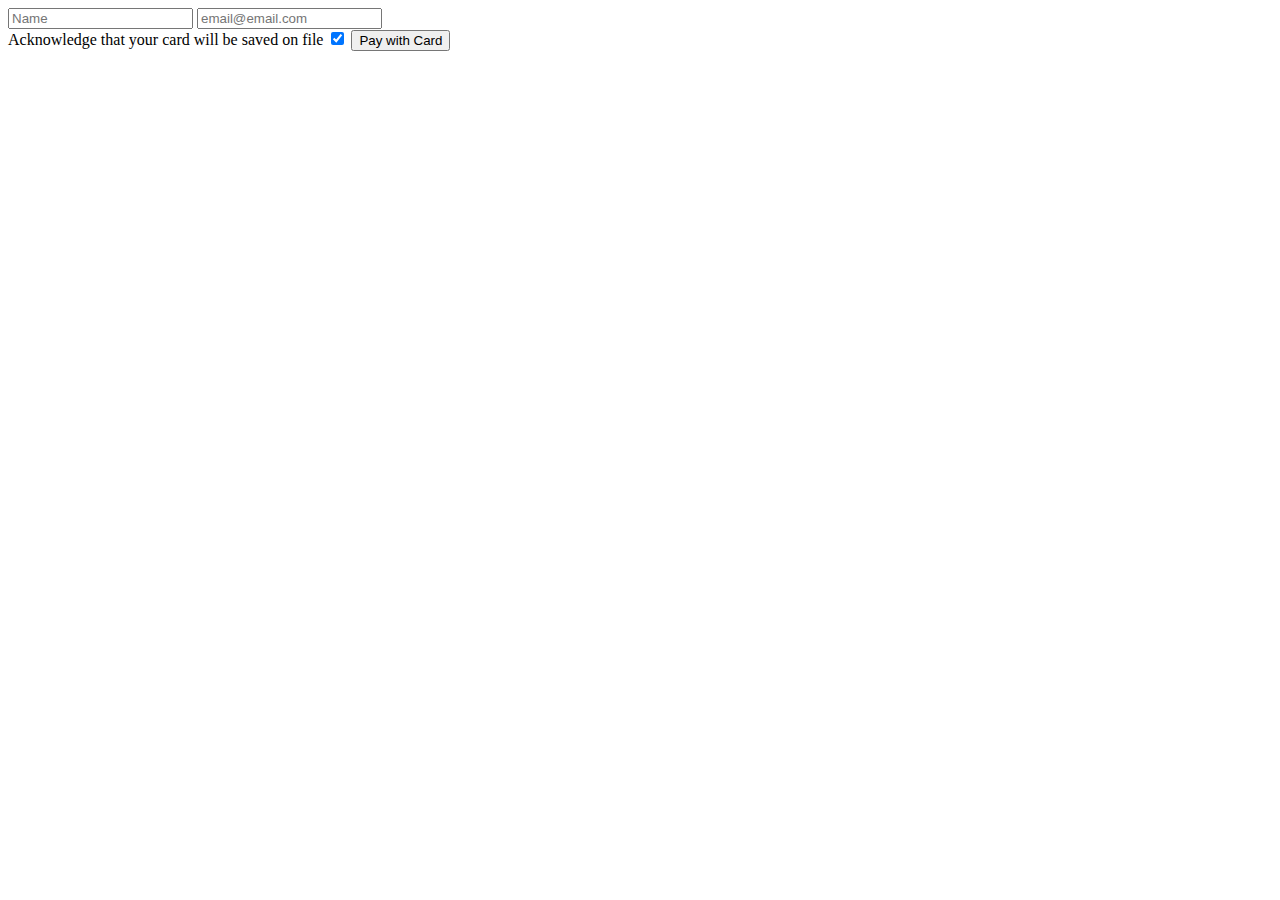
==== src/main/resources/templates/index.html @ b2241424 "Added ticket market" ====
<!DOCTYPE html>
<html>
<head>
  <meta charset="UTF-8">
  <meta content="ie=edge" http-equiv="x-ua-compatible">
  <title>Concert Venue</title>
  <meta content="width=device-width, initial-scale=1" name="viewport">
  <script th:src="${paymentFormUrl}" type="text/javascript"></script>
  <script type="application/javascript">
    window.applicationId = '[[${appId}]]';
    window.locationId = '[[${locationId}]]';
    window.currency = '[[${currency}]]';
    window.country = '[[${country}]]';
  </script>
  <!--
    These styles can live in a separate .css file. They're just here to keep this
    example to a single file.
  -->
  <link rel="stylesheet" type="text/css" href="/css/sq-payment.css">
  <link rel="stylesheet" type="text/css" href="/css/style.css">
</head>

<!-- TODO: Add billing address field -->

<body>
  <div id="venue">
    <!-- Seat elements will be generated here -->
  </div>
<!-- Begin Payment Form -->
  <form class="payment-form" id="fast-checkout">
    <div class="wrapper">
      <input type="text" id="customer-name" placeholder="Name" required>
      <input type="email" id="customer-email" placeholder="email@email.com" required>
      <div id="card-container"></div>
      <label class="container"> Acknowledge that your card will be saved on file
        <input type="checkbox" id="permissions" checked="checked">
        <span class="checkmark"></span>
      </label>
      
      <button id="card-button" type="button">Pay with Card</button>
      <span id="payment-flow-message"></span>
    </div>
  </form>
  <!-- End Payment Form -->
  <script src="js/venue.js"></script>
  <script src="js/sq-card-pay.js"></script>
  <script src="js/sq-payment-flow.js"></script>
</body>
</html>
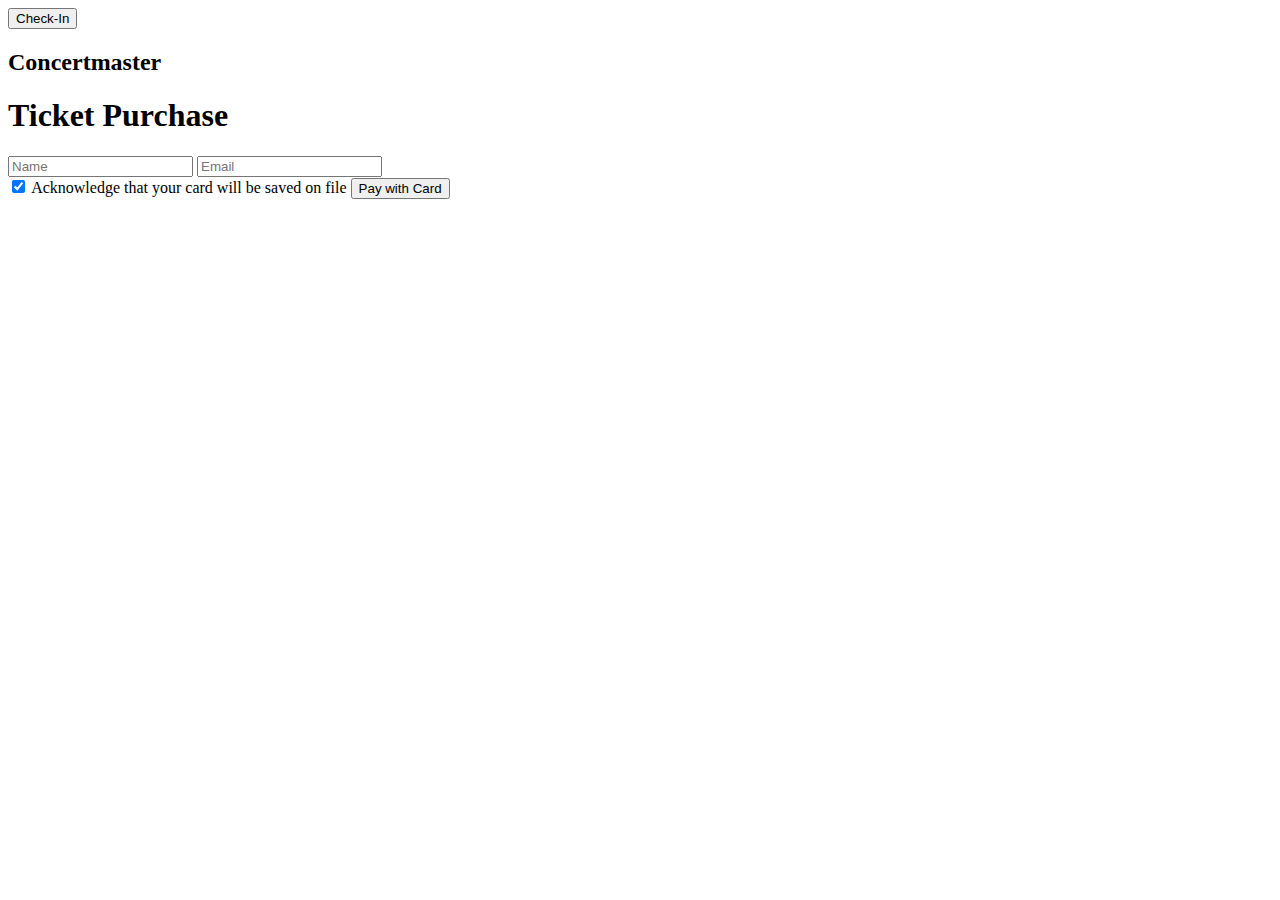
==== commit 5c826000: "Frontend overhaul" ====
--- a/src/main/resources/templates/index.html
+++ b/src/main/resources/templates/index.html
@@ -16,32 +16,40 @@
     These styles can live in a separate .css file. They're just here to keep this
     example to a single file.
   -->
-  <link rel="stylesheet" type="text/css" href="/css/sq-payment.css">
-  <link rel="stylesheet" type="text/css" href="/css/style.css">
+  <link rel="stylesheet" type="text/css" href="css/style.css">
 </head>
 
-<!-- TODO: Add billing address field -->
+<body>
+  <div class="top-bar">
+    <div class="button-container">
+      <button class="navigation-button" onclick="window.location.href='/check-in'">Check-In</button>
+    </div>
+  </div>
+  <h2 class="header">Concertmaster</h2>
 
-<body>
-  <div id="venue">
-    <!-- Seat elements will be generated here -->
-  </div>
-<!-- Begin Payment Form -->
+  <h2 style="text-align: center;" id="event-name"></h2>
+
+  <!-- Begin Payment Form -->
   <form class="payment-form" id="fast-checkout">
     <div class="wrapper">
+      <h1>Ticket Purchase</h1>
       <input type="text" id="customer-name" placeholder="Name" required>
-      <input type="email" id="customer-email" placeholder="email@email.com" required>
+      <input type="email" id="customer-email" placeholder="Email" required>
       <div id="card-container"></div>
-      <label class="container"> Acknowledge that your card will be saved on file
+      <label class="container">
         <input type="checkbox" id="permissions" checked="checked">
         <span class="checkmark"></span>
+        Acknowledge that your card will be saved on file
       </label>
-      
       <button id="card-button" type="button">Pay with Card</button>
       <span id="payment-flow-message"></span>
     </div>
   </form>
   <!-- End Payment Form -->
+
+  <!-- Seat information -->
+  <div id="seats-container" class="venue-view"></div>
+
   <script src="js/venue.js"></script>
   <script src="js/sq-card-pay.js"></script>
   <script src="js/sq-payment-flow.js"></script>
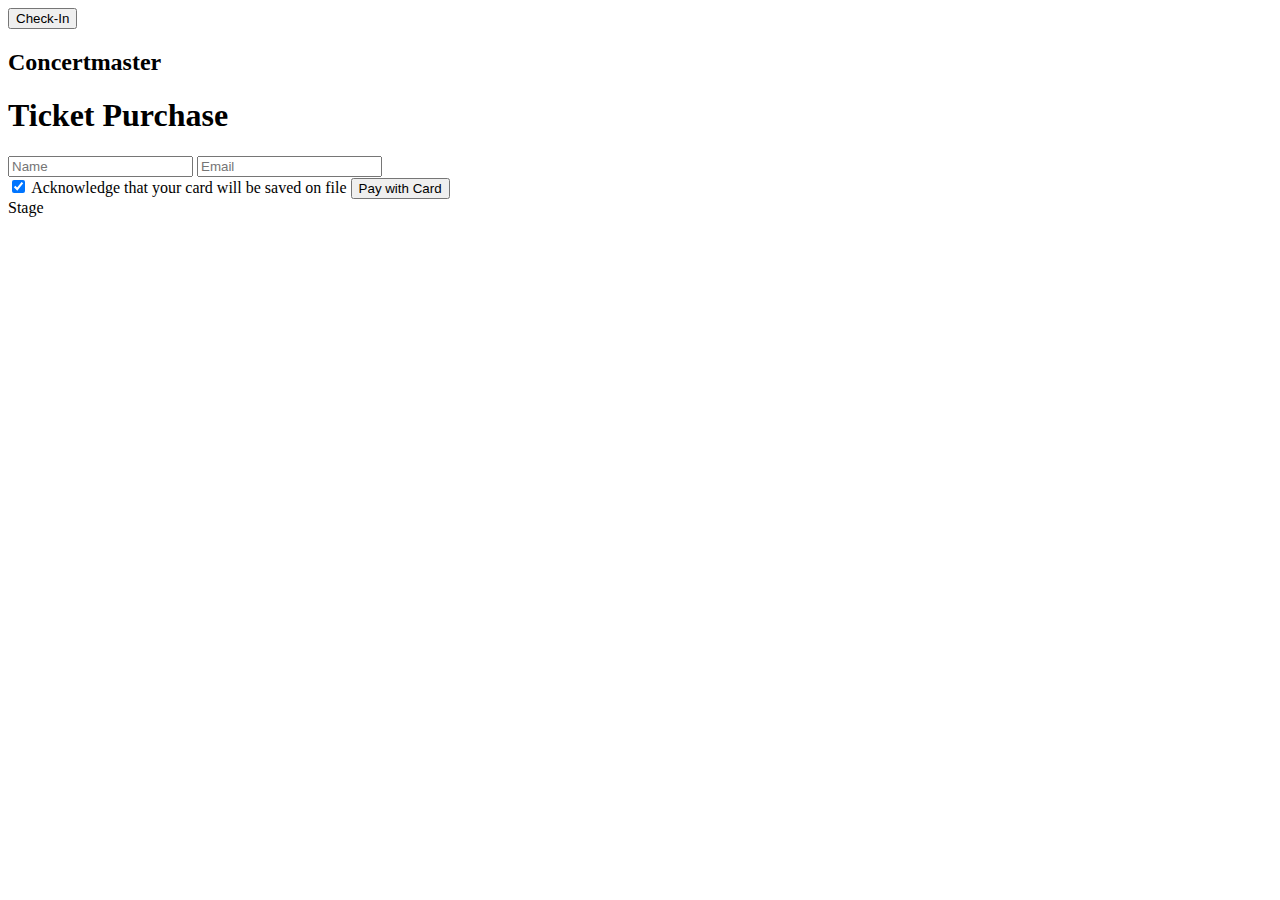
==== commit c6927f37: "Added stage" ====
--- a/src/main/resources/templates/index.html
+++ b/src/main/resources/templates/index.html
@@ -48,6 +48,9 @@
   <!-- End Payment Form -->
 
   <!-- Seat information -->
+  <div class="rectangle">
+    <span class="label">Stage</span>
+  </div>
   <div id="seats-container" class="venue-view"></div>
 
   <script src="js/venue.js"></script>
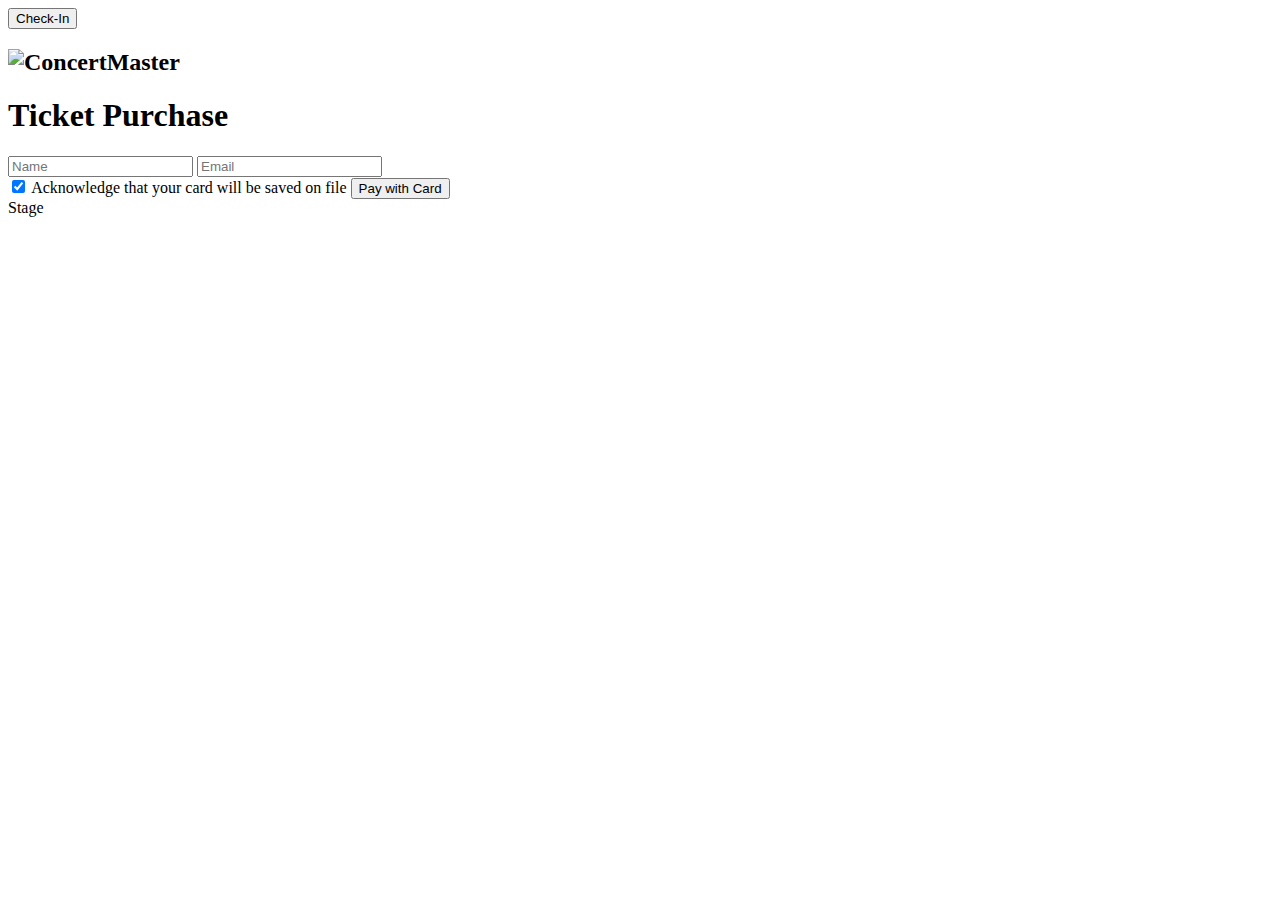
==== commit 2b53d296: "Made logo" ====
--- a/src/main/resources/templates/index.html
+++ b/src/main/resources/templates/index.html
@@ -25,7 +25,10 @@
       <button class="navigation-button" onclick="window.location.href='/check-in'">Check-In</button>
     </div>
   </div>
-  <h2 class="header">Concertmaster</h2>
+
+  <h2 class="header">
+    <img src="https://api.logo.com/api/v2/images?logo=logo_d4de2efe-aefb-4a70-98d2-6b0148566d1a&format=webp&margins=0&quality=60&width=500&background=transparent&u=1686002444" alt="ConcertMaster">
+  </h2>
 
   <h2 style="text-align: center;" id="event-name"></h2>
 
@@ -42,6 +45,7 @@
         Acknowledge that your card will be saved on file
       </label>
       <button id="card-button" type="button">Pay with Card</button>
+      <div id="loader-container"></div>
       <span id="payment-flow-message"></span>
     </div>
   </form>
@@ -54,7 +58,6 @@
   <div id="seats-container" class="venue-view"></div>
 
   <script src="js/venue.js"></script>
-  <script src="js/sq-card-pay.js"></script>
   <script src="js/sq-payment-flow.js"></script>
 </body>
 </html>
